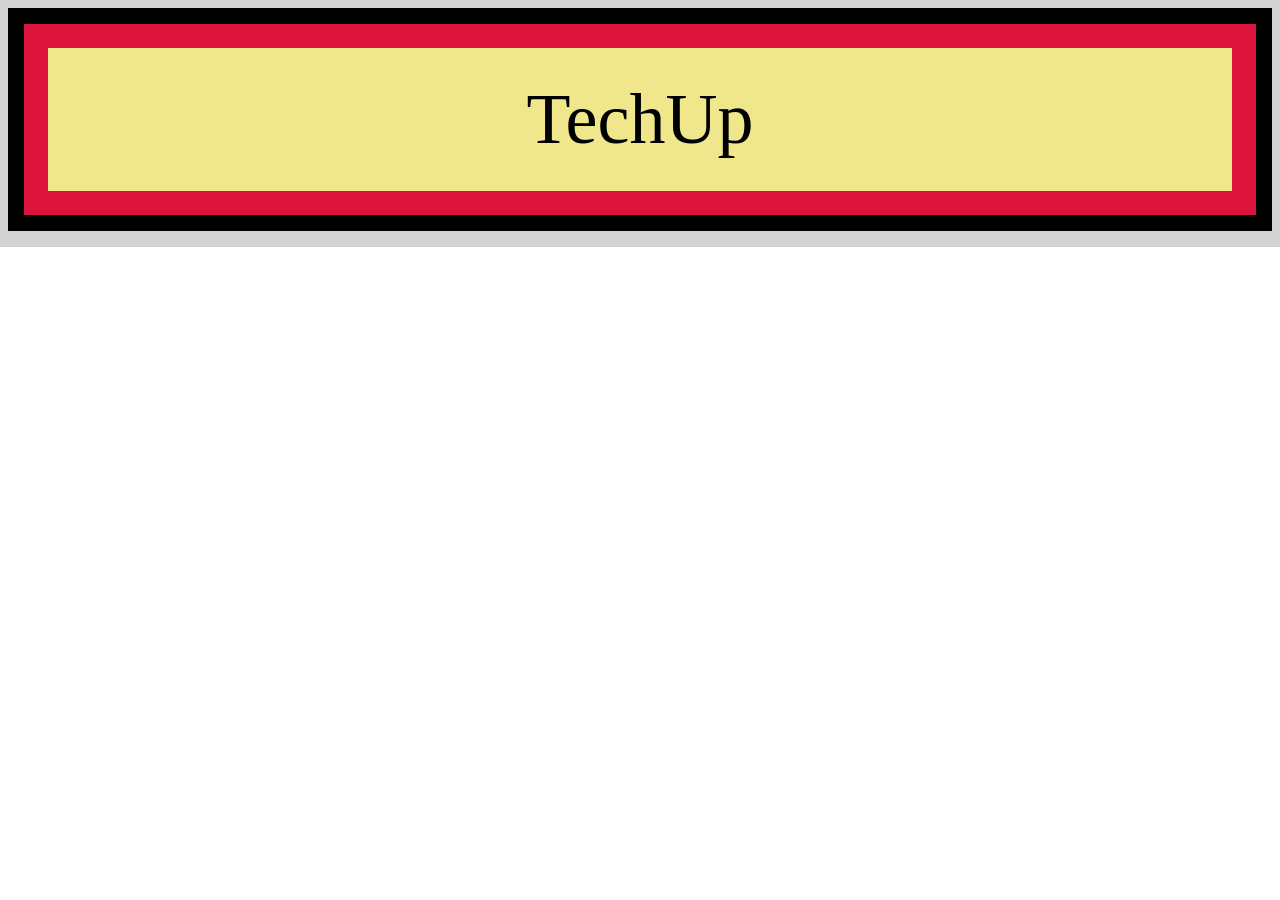
==== ex-2/index.html @ babf32fb "fest : refactor index.html and style.css to improve structure and styling. Added a card element in t" ====
<!DOCTYPE html>
<html lang="en">
  <head>
    <meta charset="UTF-8" />
    <meta http-equiv="X-UA-Compatible" content="IE=edge" />
    <meta name="viewport" content="width=device-width, initial-scale=1.0" />
    <link rel="stylesheet" href="./style.css" />
    <title>CSS Direction and Box Model - Ex 2</title>
  </head>

  <body>
    <div class="card"><span>TechUp</span></div>
  </body>
</html>
---- ex-2/style.css ----
body {
  box-sizing: border-box;
}
.card {
  border: solid 16px black;
  outline: solid 16px lightgrey;
  background-color: khaki;
}
span {
  display: block;
  text-align: center;
  font-size: 72px;
  padding: 30px;
  border: solid 24px crimson;
}
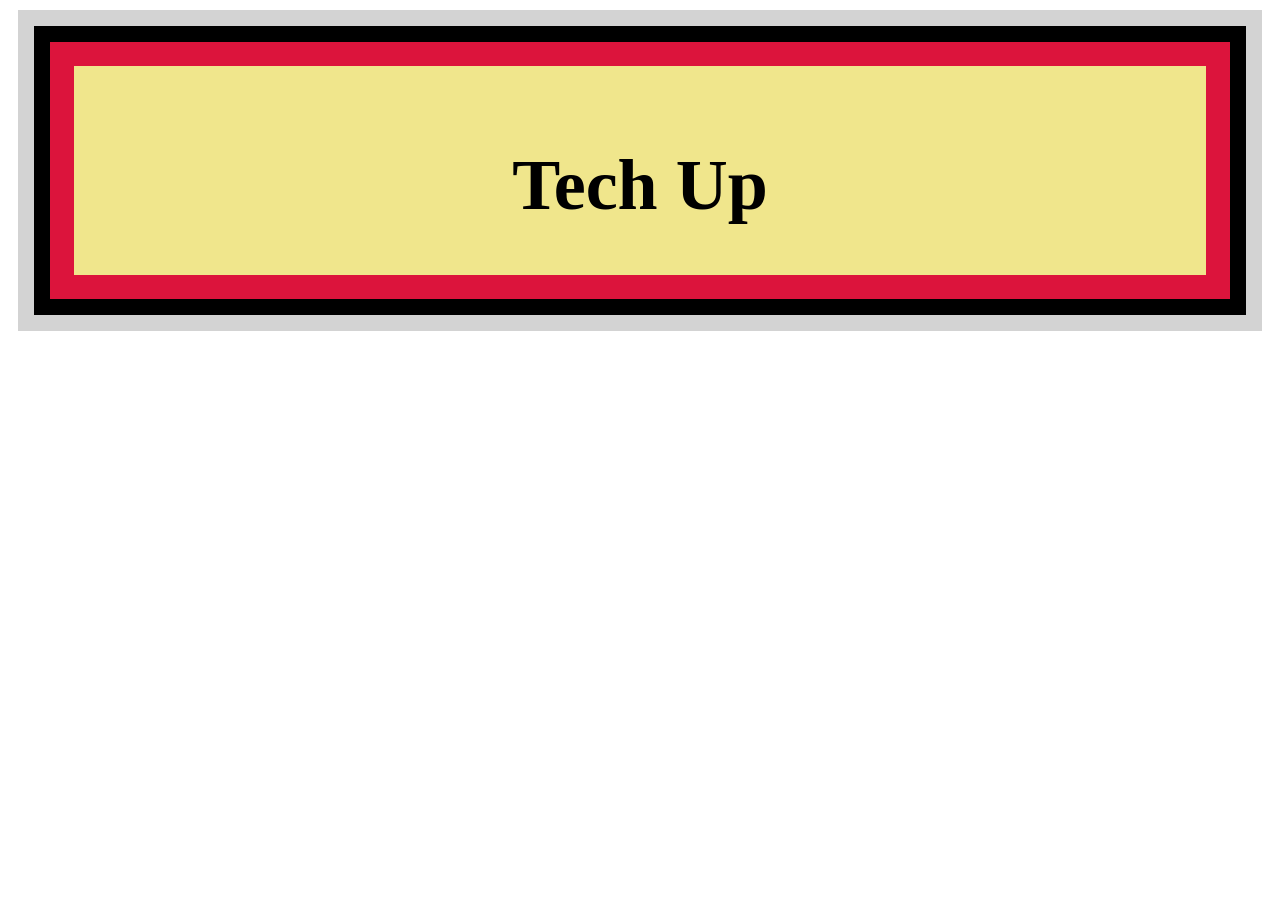
==== commit f0cfae0f: "Refactor index.html and style.css for Exercise 1: Update content structure and styles for a travel b" ====
--- a/ex-2/index.html
+++ b/ex-2/index.html
@@ -1,14 +1,26 @@
 <!DOCTYPE html>
 <html lang="en">
-  <head>
-    <meta charset="UTF-8" />
-    <meta http-equiv="X-UA-Compatible" content="IE=edge" />
-    <meta name="viewport" content="width=device-width, initial-scale=1.0" />
-    <link rel="stylesheet" href="./style.css" />
-    <title>CSS Direction and Box Model - Ex 2</title>
-  </head>
 
-  <body>
-    <div class="card"><span>TechUp</span></div>
-  </body>
-</html>
+<head>
+  <meta charset="UTF-8" />
+  <meta http-equiv="X-UA-Compatible" content="IE=edge" />
+  <meta name="viewport" content="width=device-width, initial-scale=1.0" />
+  <link rel="preconnect" href="https://fonts.googleapis.com">
+  <link rel="preconnect" href="https://fonts.gstatic.com" crossorigin>
+  <link href="https://fonts.googleapis.com/css2?family=Sarabun&display=swap" rel="stylesheet">
+  <link rel="stylesheet" href="./style.css" />
+  <title>CSS Direction and Box Model - Ex 2</title>
+</head>
+
+<body>
+  <div class="out-border">
+  <div class="mid-border">
+  <div class="in-border">
+    <h1>Tech Up</h1>
+  </div>
+  </div>
+  </div>
+
+</body>
+
+</html>
--- a/ex-2/style.css
+++ b/ex-2/style.css
@@ -1,15 +1,21 @@
-body {
-  box-sizing: border-box;
+*{
+    box-sizing: border-box;
 }
-.card {
-  border: solid 16px black;
-  outline: solid 16px lightgrey;
-  background-color: khaki;
+div.out-border{
+    border: 16px solid lightgray;
+    margin: 10px;
 }
-span {
-  display: block;
-  text-align: center;
-  font-size: 72px;
-  padding: 30px;
-  border: solid 24px crimson;
+div.mid-border{
+    border: 16px solid black;
 }
+div.in-border{
+    border: 24px solid crimson;
+    width: 100%;
+    height: 100%;
+    text-align: center;
+    background-color: khaki;
+}
+h1{
+    padding-top: 30px;
+    font-size: 72px;
+}
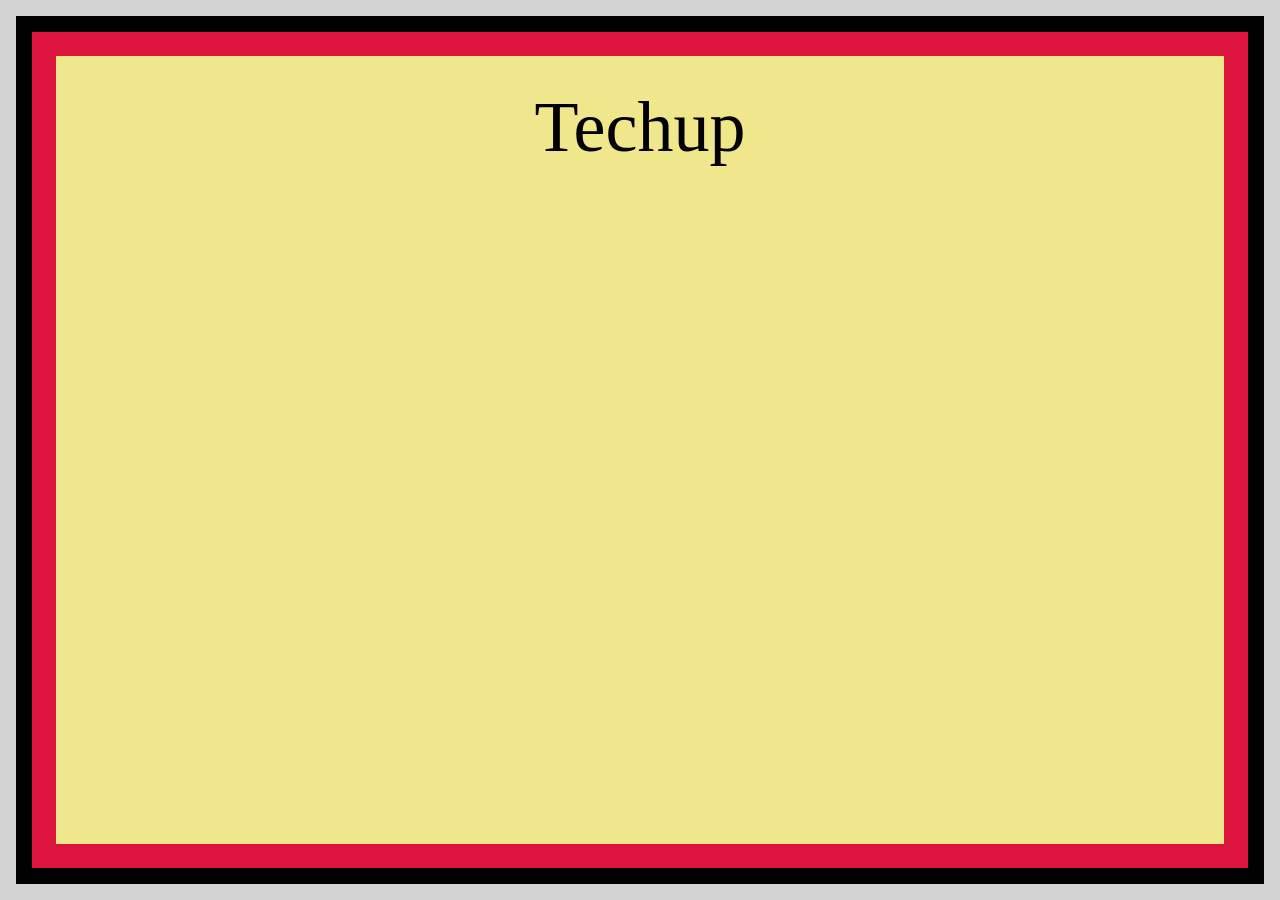
==== commit 3fd9b818: "Party done Ex.2" ====
--- a/ex-2/index.html
+++ b/ex-2/index.html
@@ -1,26 +1,22 @@
 <!DOCTYPE html>
 <html lang="en">
+  <head>
+    <meta charset="UTF-8" />
+    <meta http-equiv="X-UA-Compatible" content="IE=edge" />
+    <meta name="viewport" content="width=device-width, initial-scale=1.0" />
+    <link rel="stylesheet" href="./style.css" />
+    <title>CSS Direction and Box Model - Ex 2</title>
+  </head>
 
-<head>
-  <meta charset="UTF-8" />
-  <meta http-equiv="X-UA-Compatible" content="IE=edge" />
-  <meta name="viewport" content="width=device-width, initial-scale=1.0" />
-  <link rel="preconnect" href="https://fonts.googleapis.com">
-  <link rel="preconnect" href="https://fonts.gstatic.com" crossorigin>
-  <link href="https://fonts.googleapis.com/css2?family=Sarabun&display=swap" rel="stylesheet">
-  <link rel="stylesheet" href="./style.css" />
-  <title>CSS Direction and Box Model - Ex 2</title>
-</head>
-
-<body>
-  <div class="out-border">
-  <div class="mid-border">
-  <div class="in-border">
-    <h1>Tech Up</h1>
-  </div>
-  </div>
-  </div>
-
-</body>
-
-</html>+  
+    <body>
+      <div class="box-1">
+        <div class="box-2">
+          <div class="box-3">
+            <p>Techup</p>
+          </div>
+        </div>
+      </div>
+    </body>
+  
+</html>
--- a/ex-2/style.css
+++ b/ex-2/style.css
@@ -1,21 +1,31 @@
 *{
     box-sizing: border-box;
 }
-div.out-border{
-    border: 16px solid lightgray;
-    margin: 10px;
+
+body{
+    margin: 0;
 }
-div.mid-border{
-    border: 16px solid black;
+
+p{
+    font-size: 72px;
+    margin: 30px;
 }
-div.in-border{
-    border: 24px solid crimson;
+
+.box-1 {
+    width: 100vw;
+    height: 100vh;
+    background: khaki;
+    border: 16px solid lightgray;                            
+  }
+  .box-2 {
     width: 100%;
     height: 100%;
-    text-align: center;
-    background-color: khaki;
-}
-h1{
-    padding-top: 30px;
-    font-size: 72px;
-}
+    border: 16px solid black;                            
+  }
+  .box-3 {
+    width: 100%;
+    height: 100%;
+    border: 24px solid crimson;  
+    display: flex;            
+    justify-content: center;                          
+  }
